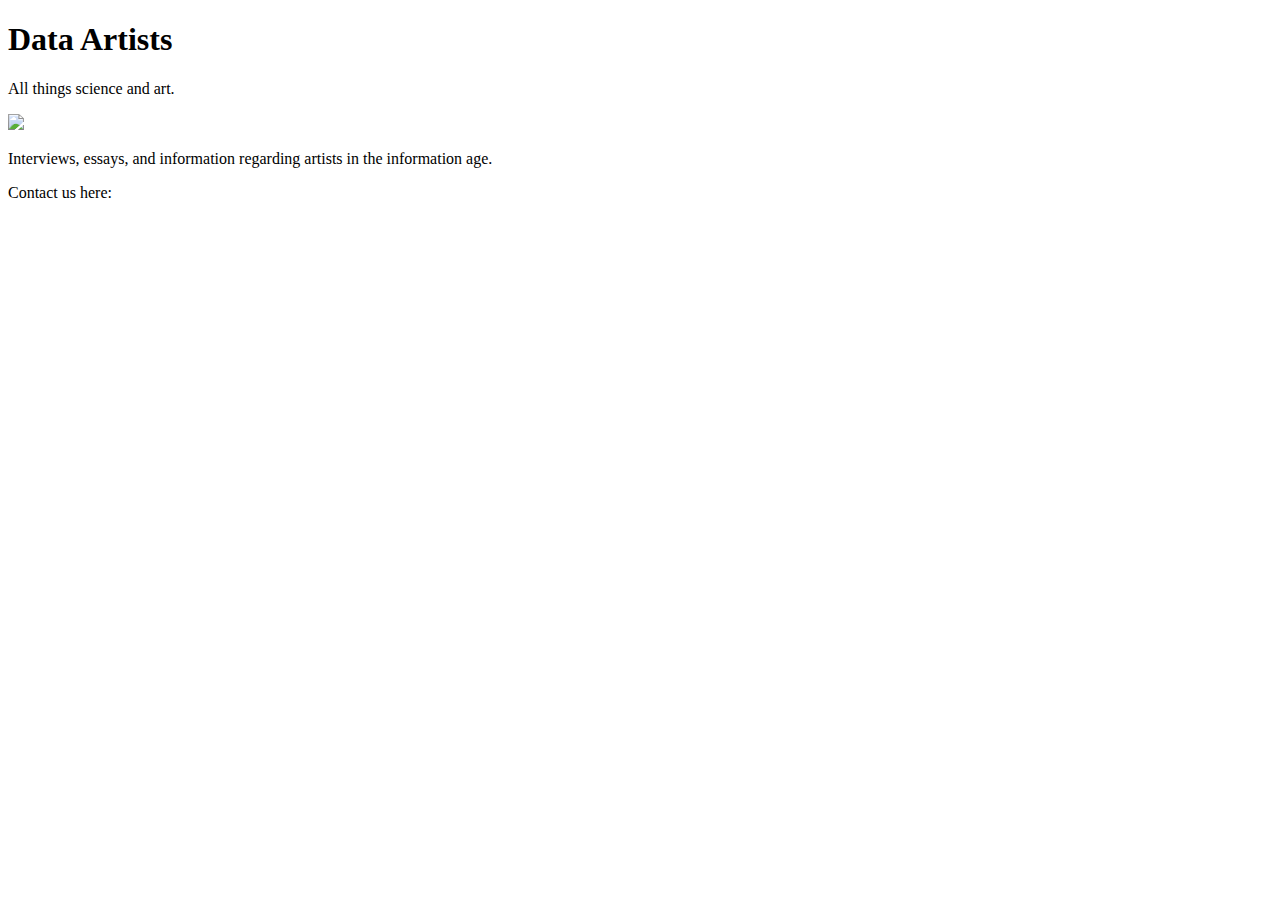
==== unit_4/index.html @ cce10581 "Unit 4" ====
<!DOCTYPE html>
<html>
<head>
	<link rel="stylesheet" type="text/css" href="CSS/style.css">
	<title>Data Artists</title>
</head>
<body>
	<h1>Data Artists</h1>
	<p>All things science and art.</p>
	<img src="images/AgnesMartin.jpg">
	<p>Interviews, essays, and information regarding artists in the information age.</p>
	<p>Contact us here: <a href="caitlin.cary.burke@gmail.com"></a></p>
</body>
</html>
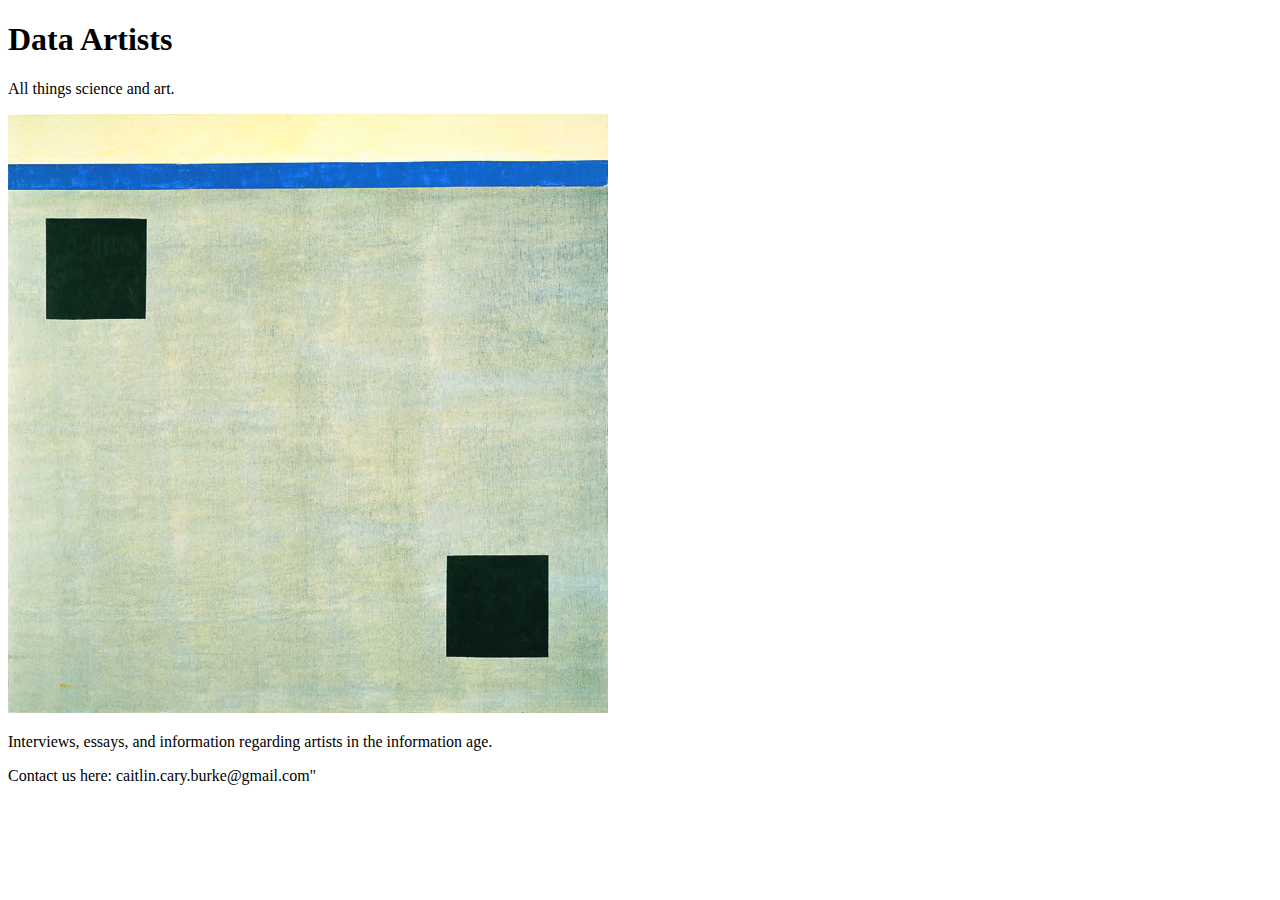
==== commit e83f71a1: "Unit 4 - Again" ====
--- a/unit_4/index.html
+++ b/unit_4/index.html
@@ -9,6 +9,6 @@
 	<p>All things science and art.</p>
 	<img src="images/AgnesMartin.jpg">
 	<p>Interviews, essays, and information regarding artists in the information age.</p>
-	<p>Contact us here: <a href="caitlin.cary.burke@gmail.com"></a></p>
+	<p>Contact us here: caitlin.cary.burke@gmail.com"</p>
 </body>
 </html>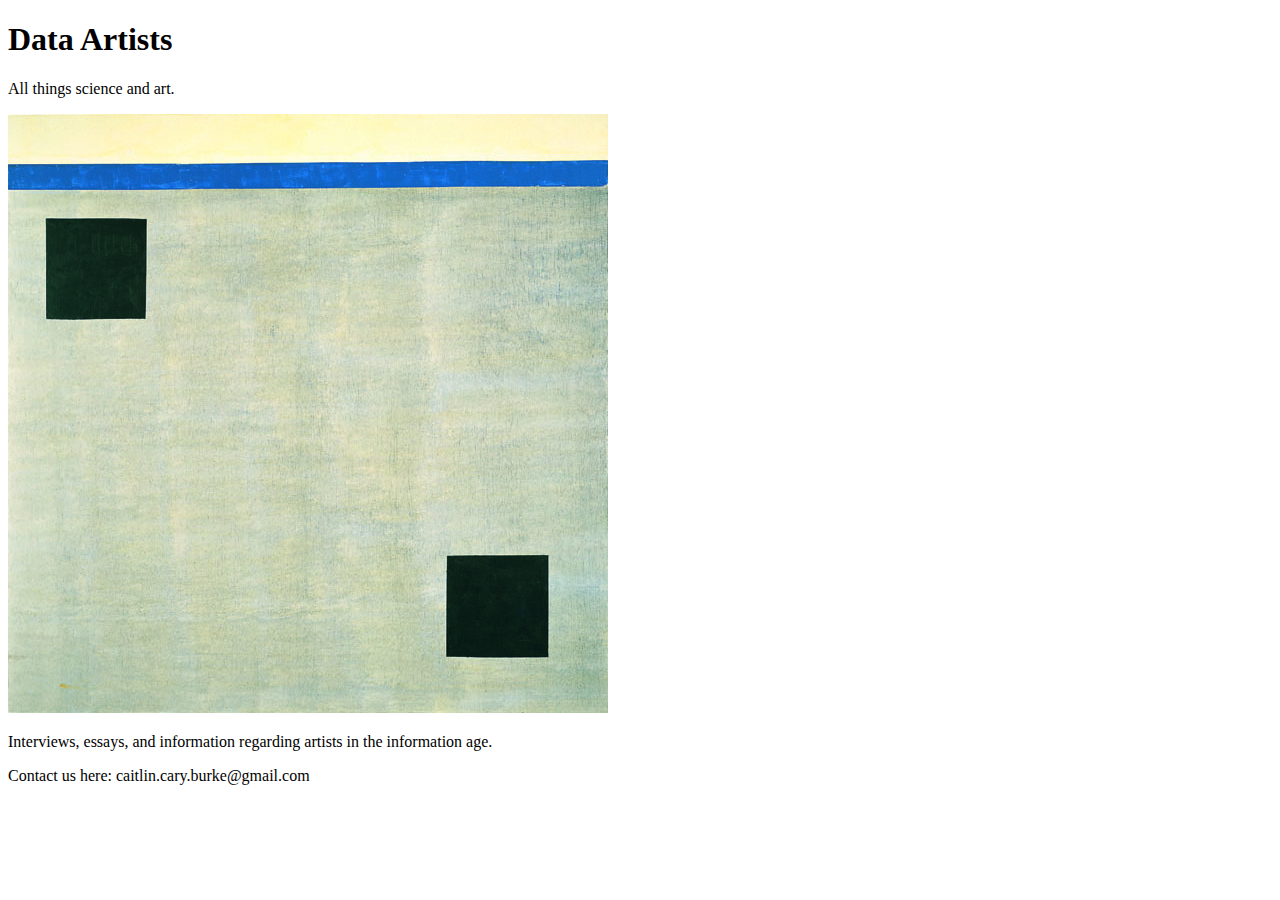
==== commit 913d4ae0: "Unit 4" ====
--- a/unit_4/index.html
+++ b/unit_4/index.html
@@ -9,6 +9,6 @@
 	<p>All things science and art.</p>
 	<img src="images/AgnesMartin.jpg">
 	<p>Interviews, essays, and information regarding artists in the information age.</p>
-	<p>Contact us here: caitlin.cary.burke@gmail.com"</p>
+	<p>Contact us here: caitlin.cary.burke@gmail.com</p>
 </body>
 </html>